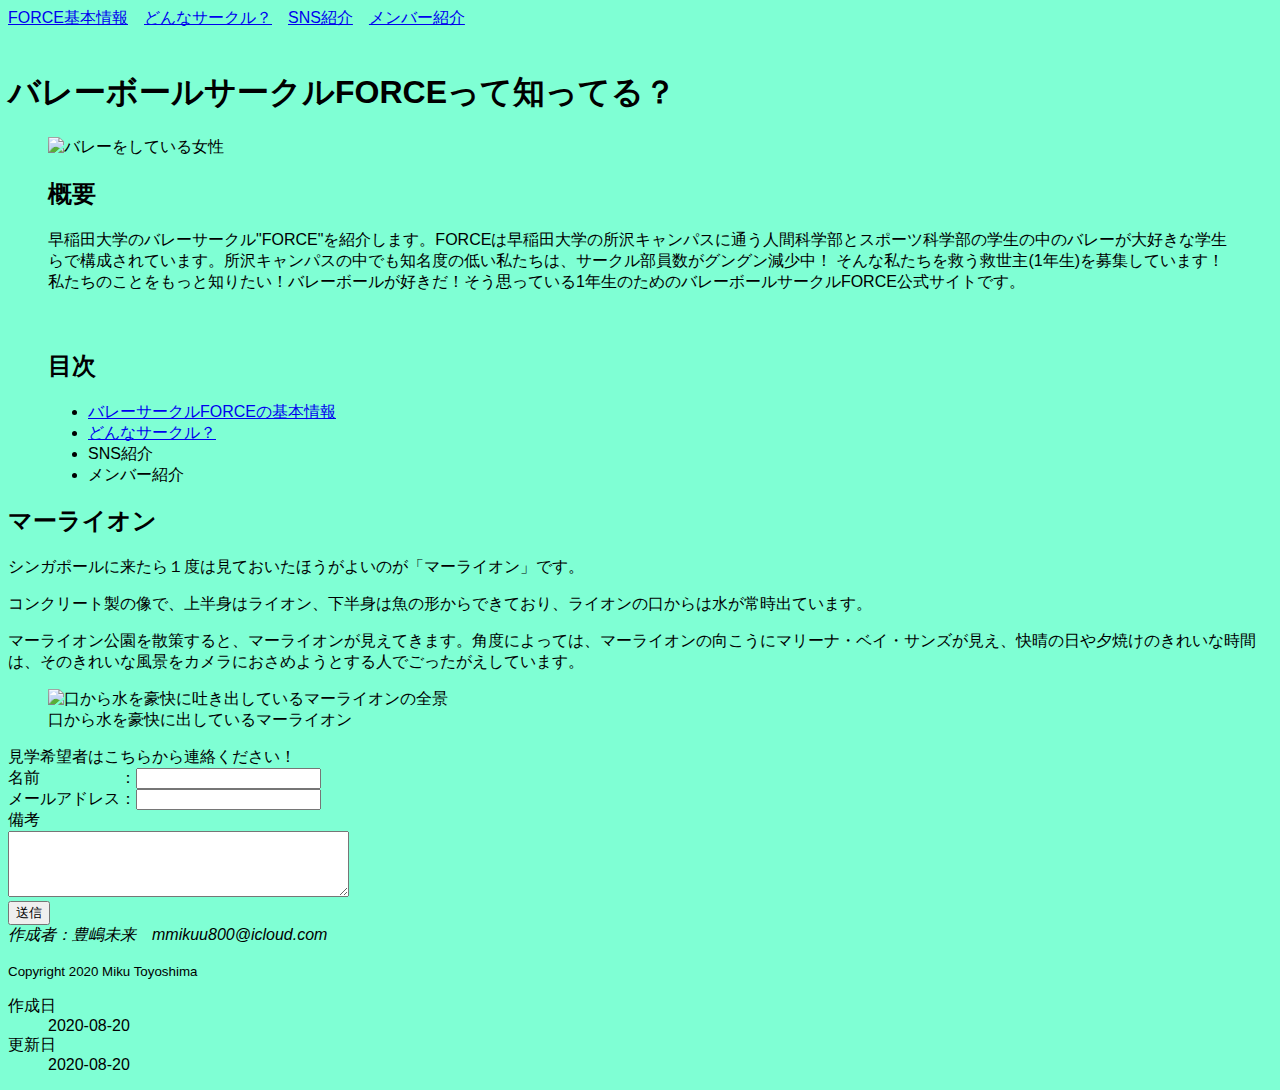
==== index.html @ 371ac998 "chapter 9" ====
<!DOCTYPE html>

<html lang="ja">
	<head>
		<meta charset="UTF-8">
		<!-- タイトル -->
		<title>最終課題：豊嶋未来</title>

		<!--メタ情報の始まり-->
		<meta name="author" content="豊嶋未来">
		<meta name="keywords" content="バレーボール、サークル紹介、FORCE">
		<meta name="description" content="5つのウェブページから構成">
		<!--メタ情報のおわり-->

		<!-- CSS読み込み：はじまり -->
		<link rel="stylesheet" href="style.css" type="text/css">
		<!-- CSS読み込み：おわり -->

	</head>
	<body>
		<a href="basic.html">FORCE基本情報</a>　<a href="cir.html">どんなサークル？</a>　<a href="sns.html">SNS紹介</a>　<a href="member.html">メンバー紹介</a>　

		<header>
　　　　　　　　　　<!--タイトル：はじまり-->
			<h1>バレーボールサークルFORCEって知ってる？</h1>
                        <figure>
                        <img src="volleyball.png" alt="バレーをしている女性" width="300" height="280">
		<!--タイトル：終わり-->
　　　　　　　　　　<!--サイトの概要-->
　　　　　　　　　　　　　　　<div><h2>概要</h2></div>
                        <div><p>早稲田大学のバレーサークル"FORCE"を紹介します。FORCEは早稲田大学の所沢キャンパスに通う人間科学部とスポーツ科学部の学生の中のバレーが大好きな学生らで構成されています。所沢キャンパスの中でも知名度の低い私たちは、サークル部員数がグングン減少中！
そんな私たちを救う救世主(1年生)を募集しています！私たちのことをもっと知りたい！バレーボールが好きだ！そう思っている1年生のためのバレーボールサークルFORCE公式サイトです。</p></div>
                <!--サイトの概要：終わり-->
                <!--目次：はじまり-->
　　　　　　　　　　　　　　<h2>目次</h2>
		      <ul>
			<li><a href="basic.html">バレーサークルFORCEの基本情報</a></li>
			<li><a href="cir.html">どんなサークル？</a></li>
			<li>SNS紹介</li>
                        <li>メンバー紹介</li>
			</ul>
		</header>
		<section>
			<h2 id="link1">マーライオン</h2>

			<p>シンガポールに来たら１度は見ておいたほうがよいのが「マーライオン」です。</p>
			<p>コンクリート製の像で、上半身はライオン、下半身は魚の形からできており、ライオンの口からは水が常時出ています。</p>
			<p>マーライオン公園を散策すると、マーライオンが見えてきます。角度によっては、マーライオンの向こうにマリーナ・ベイ・サンズが見え、快晴の日や夕焼けのきれいな時間は、そのきれいな風景をカメラにおさめようとする人でごったがえしています。</p>
			<figure>
			<img src="merlion.jpg" alt="口から水を豪快に吐き出しているマーライオンの全景" width="640" height="480">
			<figcaption>口から水を豪快に出しているマーライオン</figcaption>
			</figure>
		</section>

		<form>
			見学希望者はこちらから連絡ください！<br>
			名前　　　　　：<input></input><br>
			メールアドレス：<input></input><br>
			備考<br>
			<textarea rows="4" cols="40"></textarea><br>
			<input type="submit" value="送信">
		</form>

			<footer>
			<!--文書の作成者情報の始まり-->
			<address>
			作成者：豊嶋未来　mmikuu800@icloud.com
			</address>
			<!--文書の作成者情報のおわり-->

			<!--コピーライトの始まり-->
			<p><small>Copyright 2020 Miku Toyoshima</small></p>
			<!--コピーライト-->

			<dl>
			<dt>作成日</dt>
			<dd><time>2020-08-20</time></dd>
			<dt>更新日</dt>
			<dd><time>2020-08-20</time></dd>
			</dl>

		</footer>
	</body>
</html>
---- style.css ----
table td, table th {
  border: solid 1px;
}
body {
  background-color: aquamarine;
  font-family: 'Franklin Gothic Medium', 'Arial Narrow', Arial, sans-serif;
}
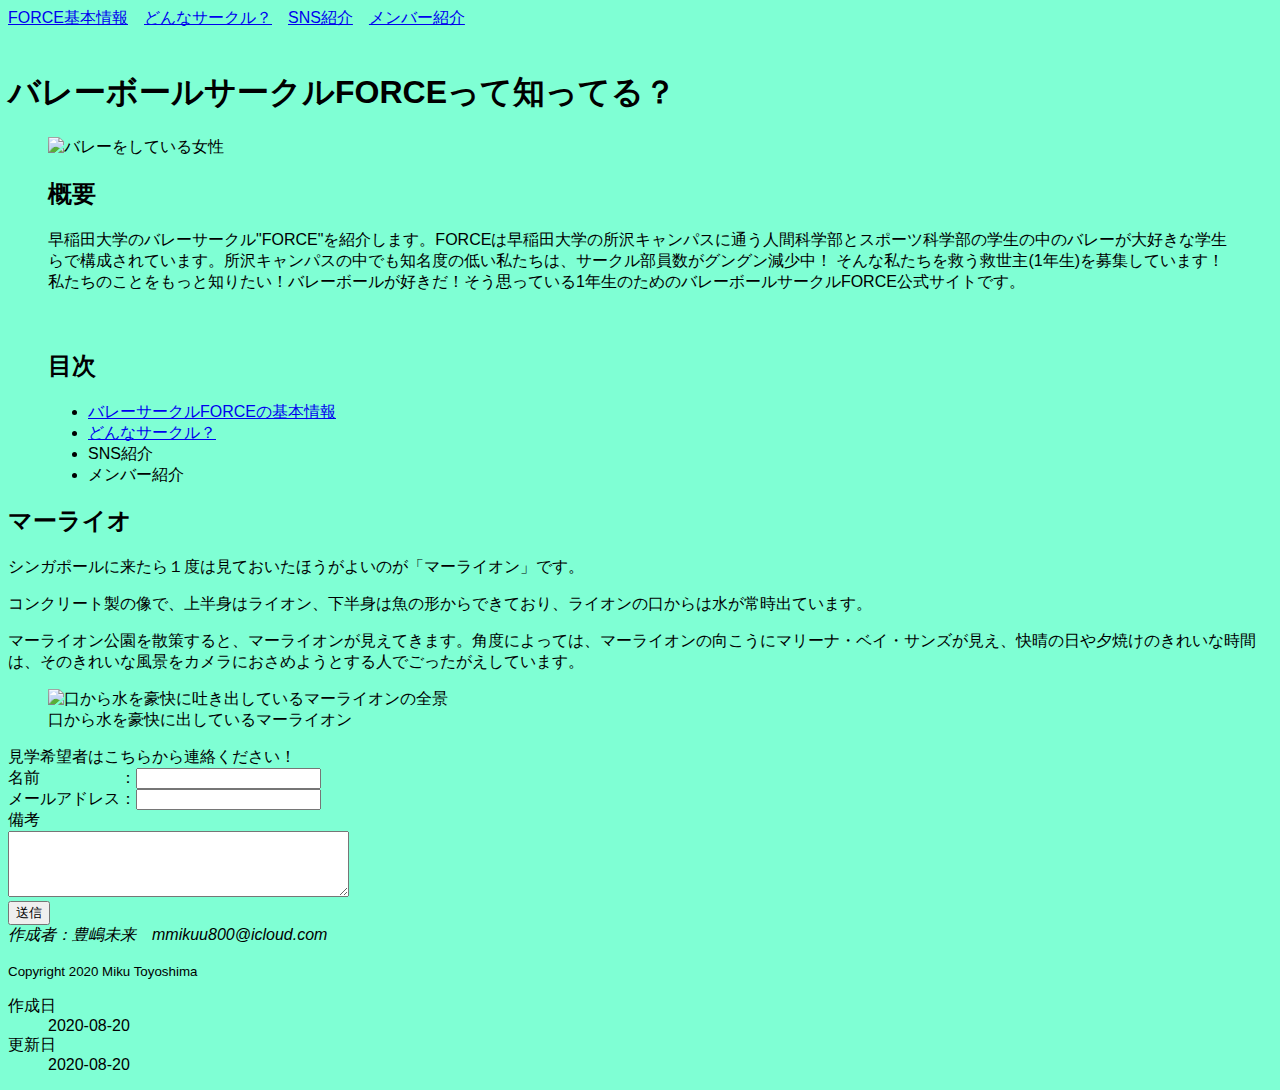
==== commit 4eb1c5fc: "chapter 9" ====
--- a/index.html
+++ b/index.html
@@ -41,7 +41,7 @@
 			</ul>
 		</header>
 		<section>
-			<h2 id="link1">マーライオン</h2>
+			<h2 id="link1">マーライオ</h2>
 
 			<p>シンガポールに来たら１度は見ておいたほうがよいのが「マーライオン」です。</p>
 			<p>コンクリート製の像で、上半身はライオン、下半身は魚の形からできており、ライオンの口からは水が常時出ています。</p>
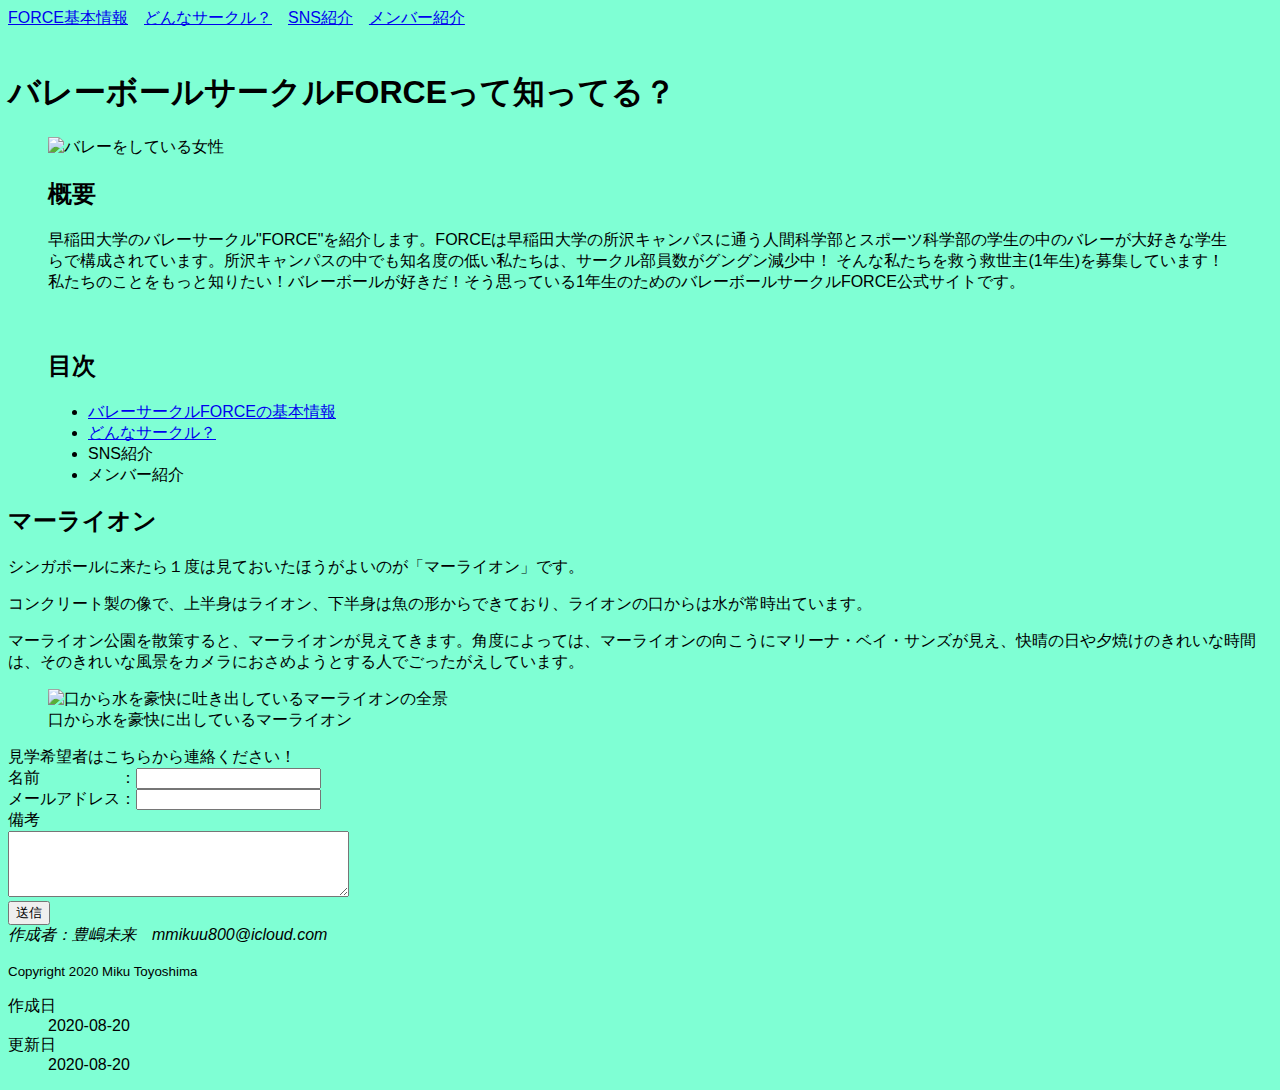
==== commit dc2c9488: "chapter 9" ====
--- a/index.html
+++ b/index.html
@@ -41,7 +41,7 @@
 			</ul>
 		</header>
 		<section>
-			<h2 id="link1">マーライオ</h2>
+			<h2 id="link1">マーライオン</h2>
 
 			<p>シンガポールに来たら１度は見ておいたほうがよいのが「マーライオン」です。</p>
 			<p>コンクリート製の像で、上半身はライオン、下半身は魚の形からできており、ライオンの口からは水が常時出ています。</p>
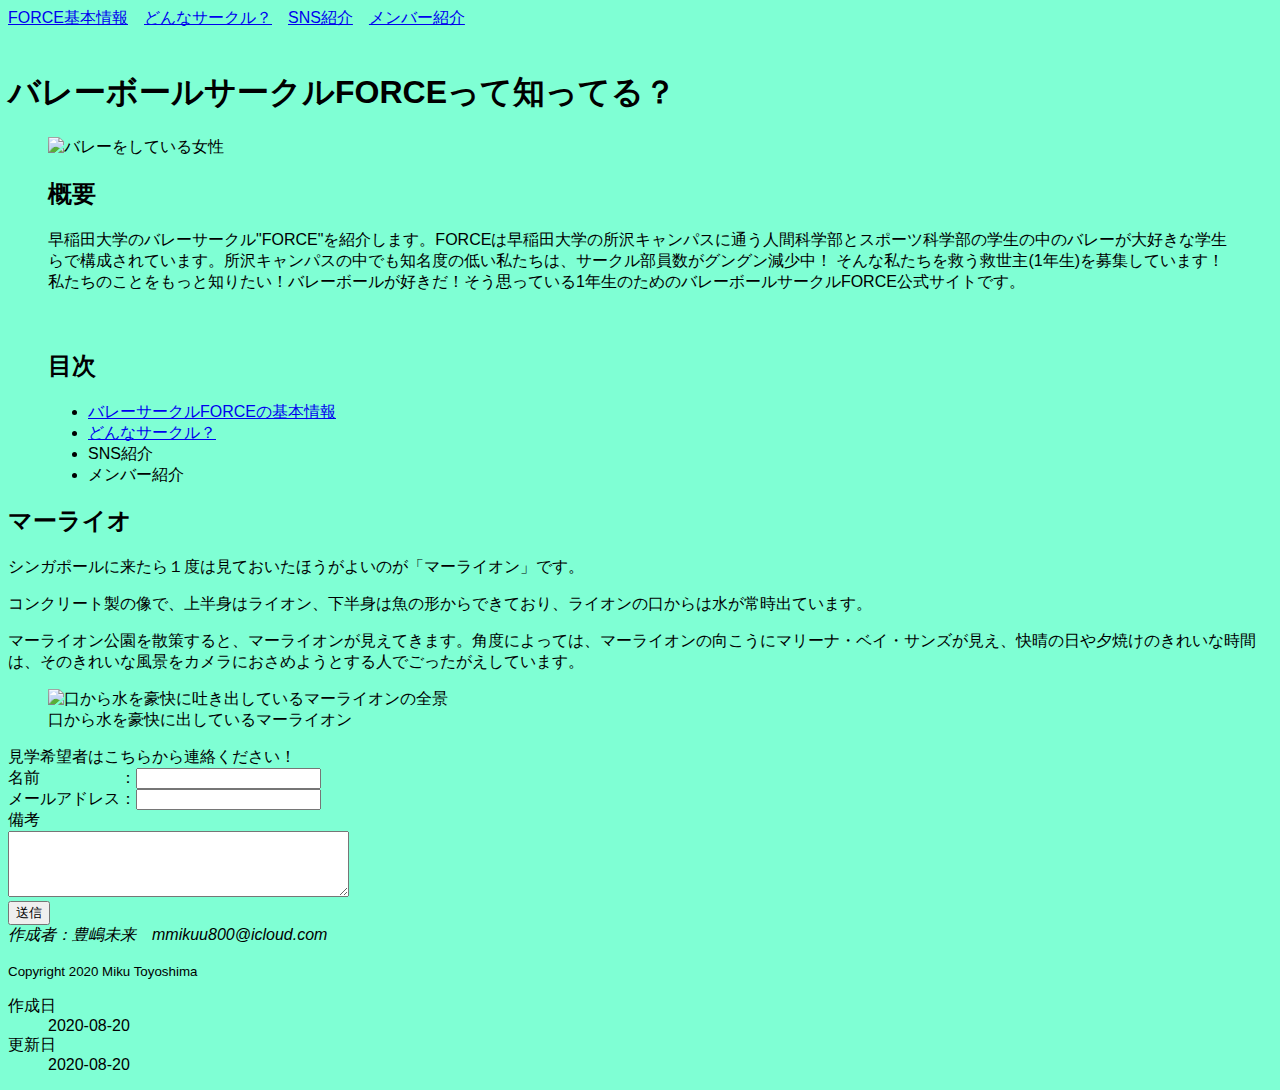
==== commit 5413477b: "chapter 9" ====
--- a/index.html
+++ b/index.html
@@ -41,7 +41,7 @@
 			</ul>
 		</header>
 		<section>
-			<h2 id="link1">マーライオン</h2>
+			<h2 id="link1">マーライオ</h2>
 
 			<p>シンガポールに来たら１度は見ておいたほうがよいのが「マーライオン」です。</p>
 			<p>コンクリート製の像で、上半身はライオン、下半身は魚の形からできており、ライオンの口からは水が常時出ています。</p>
